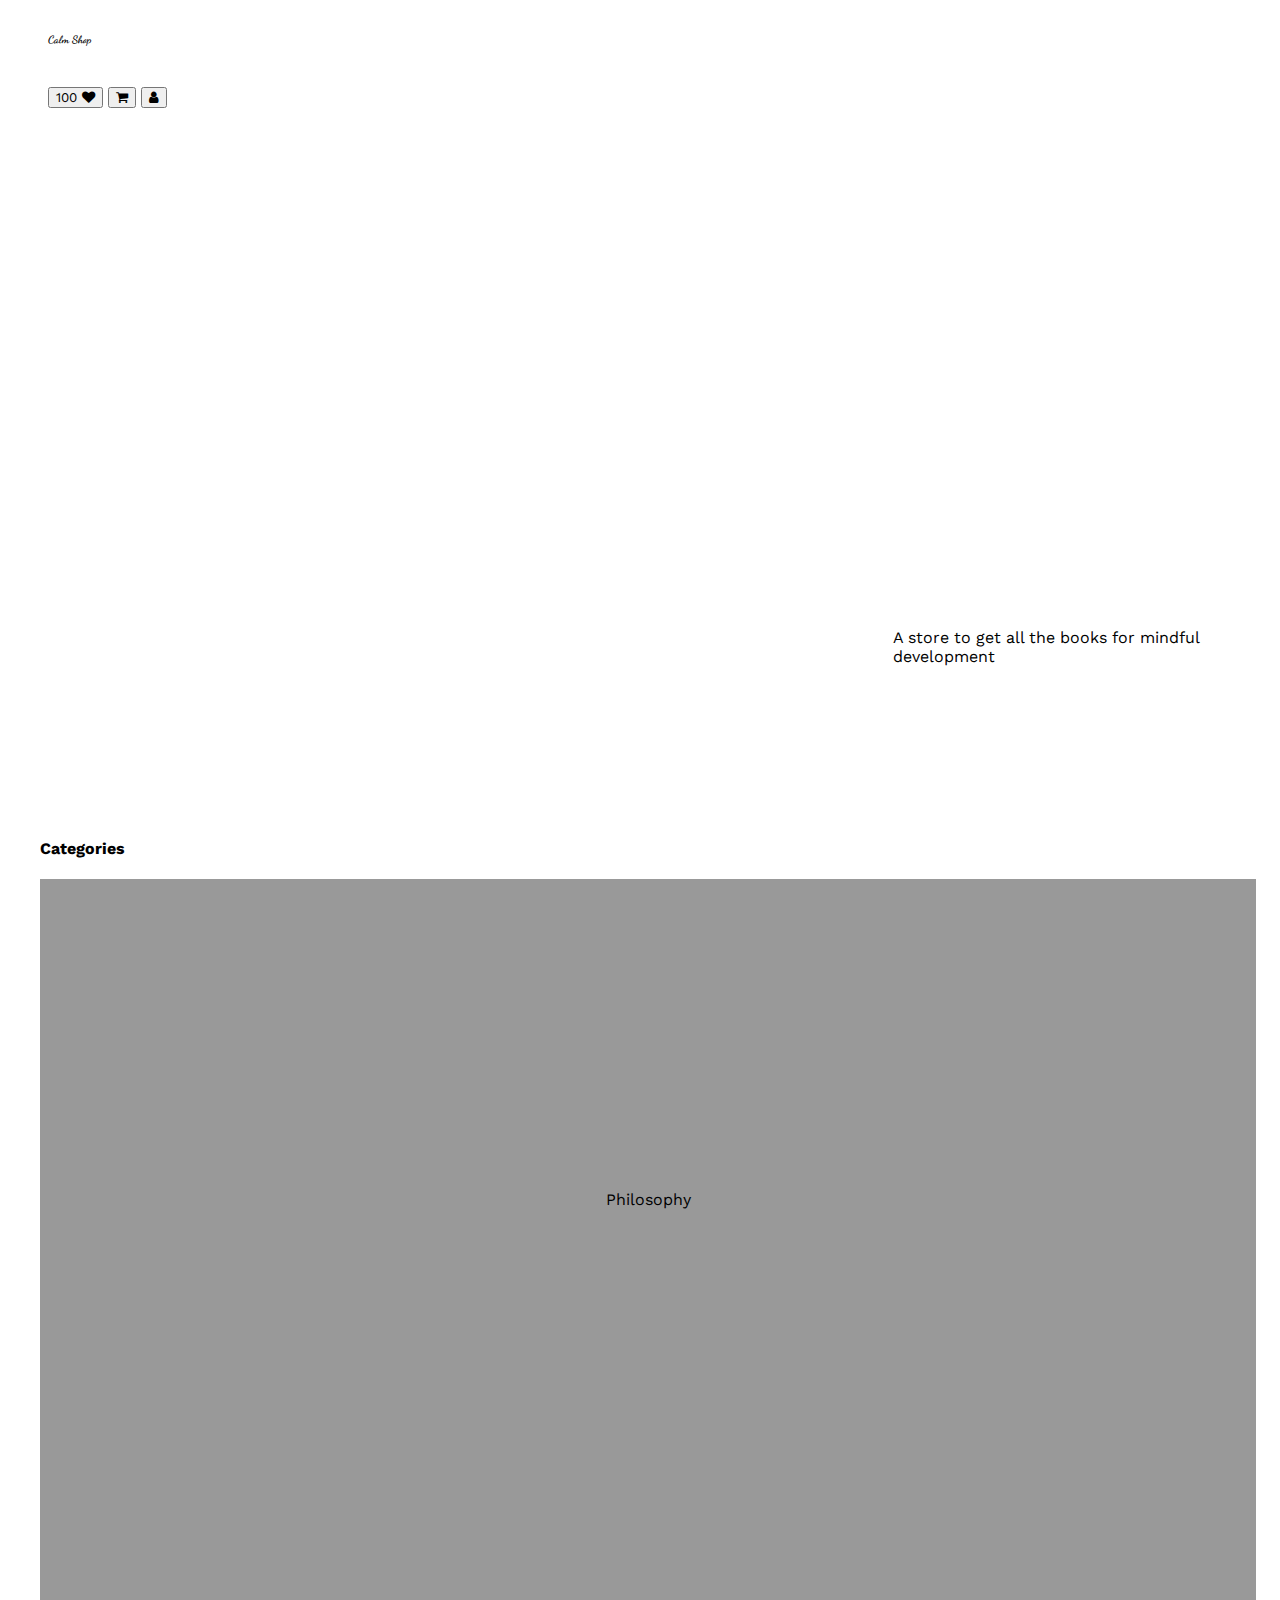
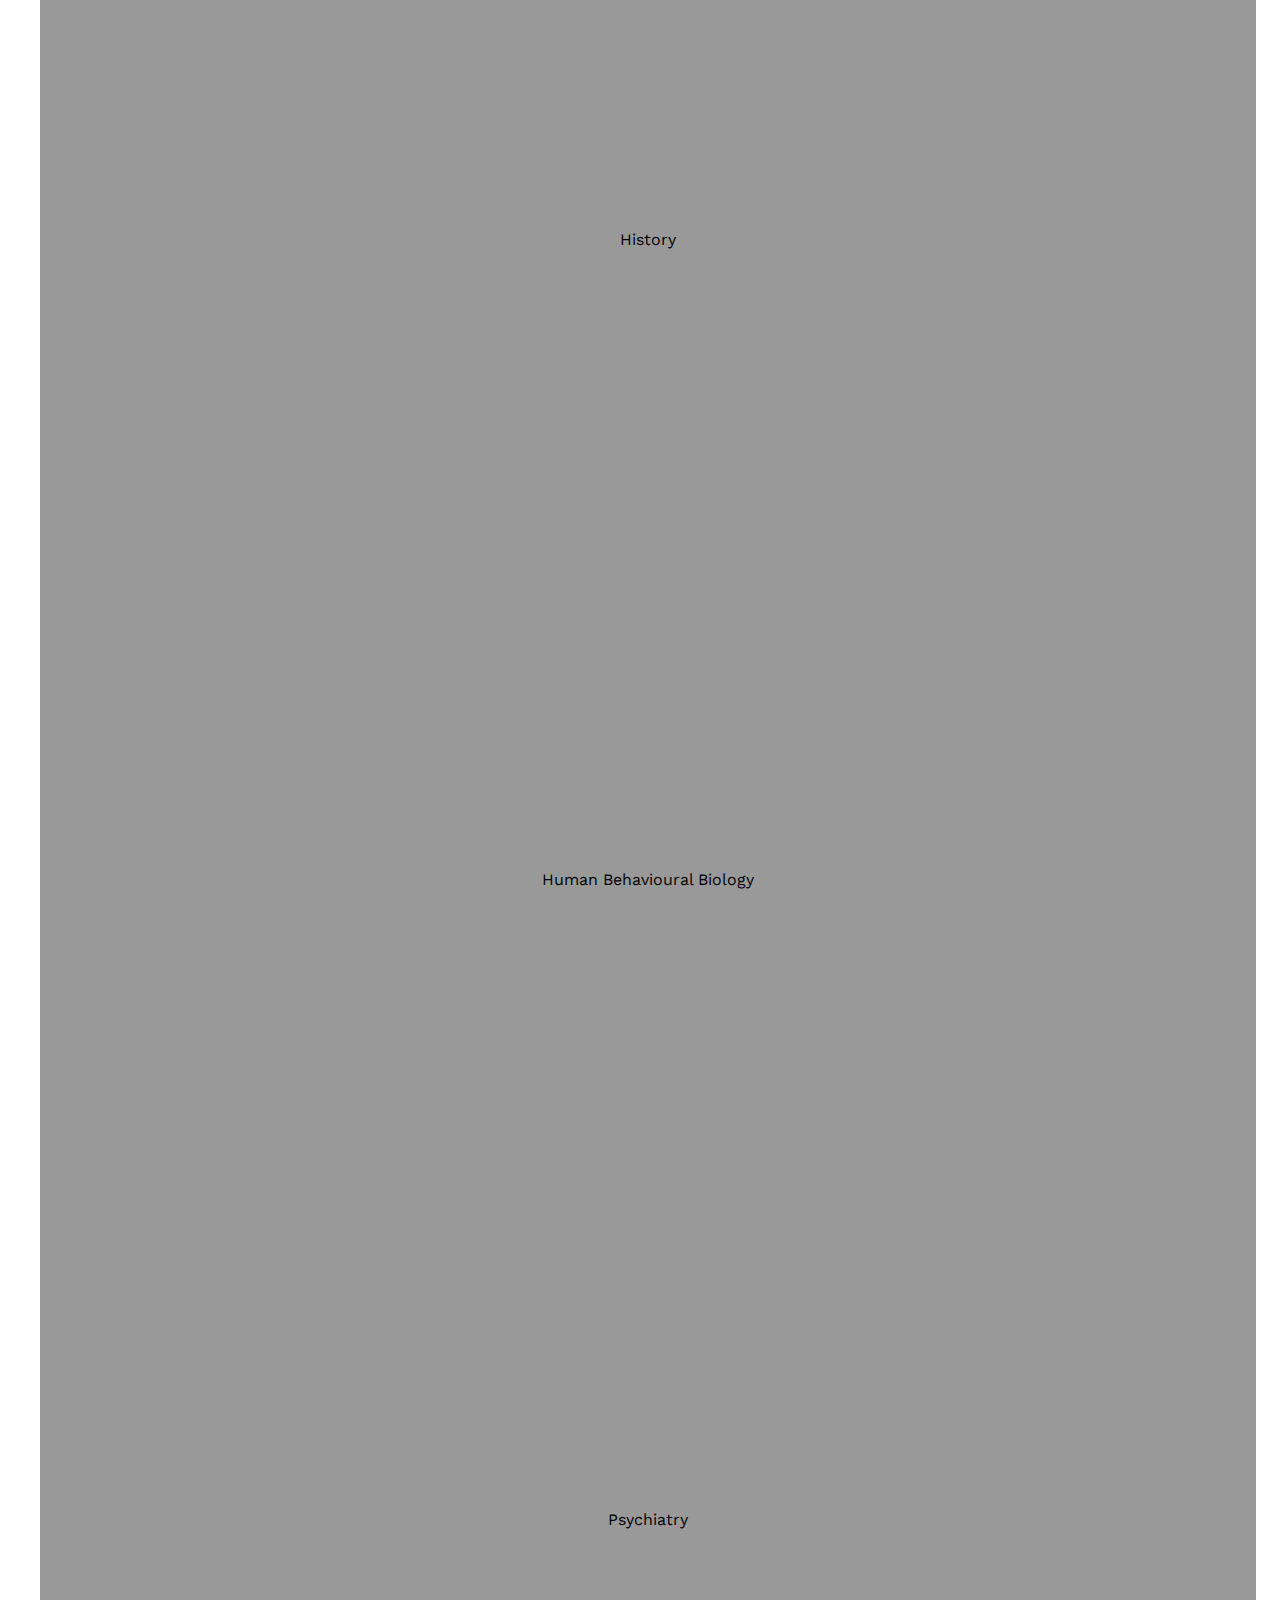
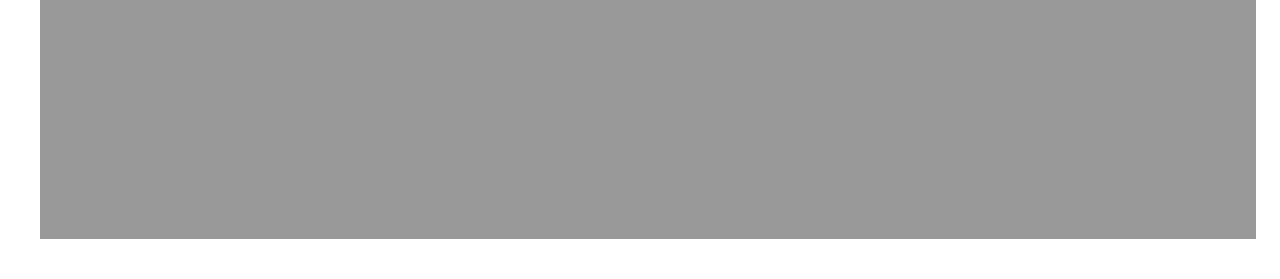
==== index.html @ 55950db6 "feat; responsive home page added" ====
<!DOCTYPE html>
<html>
  <head>
    <meta charset="utf-8" />
    <meta http-equiv="X-UA-Compatible" content="IE=edge" />
    <title></title>
    <meta name="description" content="" />
    <meta name="viewport" content="width=device-width, initial-scale=1" />
    <link rel="stylesheet" href="./css/home.css" />
    <link
      rel="stylesheet"
      href="https://cdnjs.cloudflare.com/ajax/libs/font-awesome/4.7.0/css/font-awesome.min.css"
    />
  </head>
  <body>
    <header class="header header--dark">
      <span class="logo">
        <img src="./assets/logo.png" alt="" class="logo--img" />
        <h6 class="h4__typography typography--white header__title">
          Calm Shop
        </h6></span
      >
      <nav class="header__nav">
        <ul class="nav__list">
          <button class="badge__icon badge__icon--blue">
            <span class="badge__icon--counter icon__counter--pink">100</span>
            <span class="fa fa-heart" />
          </button>
          <button class="badge__icon badge__icon--blue">
            <span class="fa fa-shopping-cart" />
          </button>
          <button class="badge__icon badge__icon--blue">
            <span class="fa fa-user" />
          </button>
        </ul>
      </nav>
    </header>
    <div class="image__container">
      <div class="img--tagline">
        <img
          src="https://images.unsplash.com/photo-1525720171842-a4992f22f70d?ixlib=rb-1.2.1&ixid=MnwxMjA3fDB8MHxzZWFyY2h8MTgwfHxib29rcyUyMGFuZCUyMGVubGlnaHRlbm1lbnR8ZW58MHx8MHx8&auto=format&fit=crop&w=600&q=60"
          alt=""
          class="image__fit"
        />
      </div>
      <span class="h4__typography typography--white tagline"
        >A store to get all the books for mindful development</span
      >
    </div>
    <main class="main__section padding--sm">
      <h4 class="h4__typography center__typography">Categories</h4>
      <div class="grid-2-item">
        <div class="category__card">
          <div class="category__image">
            <img
              src="https://images.unsplash.com/photo-1620662831351-9f68f76d0b9a?ixlib=rb-1.2.1&ixid=MnwxMjA3fDB8MHxwaG90by1wYWdlfHx8fGVufDB8fHx8&auto=format&fit=crop&w=1170&q=80"
              alt=""
              class="image__fit"
            />
          </div>
          <div class="category__card--overlay h4__typography typography--white">
            Philosophy
          </div>
        </div>
        <div class="category__card">
          <div class="category__image">
            <img
              src="https://images.unsplash.com/photo-1461360370896-922624d12aa1?ixlib=rb-1.2.1&ixid=MnwxMjA3fDB8MHxwaG90by1wYWdlfHx8fGVufDB8fHx8&auto=format&fit=crop&w=1174&q=80"
              alt=""
              class="image__fit"
            />
          </div>
          <div class="category__card--overlay h4__typography typography--white">
            History
          </div>
        </div>
        <div class="category__card">
          <div class="category__image">
            <img
              src="https://images.unsplash.com/photo-1530973428-5bf2db2e4d71?ixlib=rb-1.2.1&ixid=MnwxMjA3fDB8MHxzZWFyY2h8MXx8aHVtYW4lMjBiZWhhdmlvdXIlMjBiaW9sb2d5fGVufDB8fDB8fA%3D%3D&auto=format&fit=crop&w=600&q=60"
              alt=""
              class="image__fit"
            />
          </div>
          <div class="category__card--overlay h4__typography typography--white">
            Human Behavioural Biology
          </div>
        </div>
        <div class="category__card">
          <div class="category__image">
            <img
              src="https://images.unsplash.com/photo-1471520201477-47a62a269a87?ixlib=rb-1.2.1&ixid=MnwxMjA3fDB8MHxwaG90by1wYWdlfHx8fGVufDB8fHx8&auto=format&fit=crop&w=1170&q=80"
              alt=""
              class="image__fit"
            />
          </div>
          <div class="category__card--overlay h4__typography typography--white">
            Psychiatry
          </div>
        </div>
      </div>
    </main>
    <script src="index.js" async defer></script>
  </body>
</html>
---- css/home.css ----
@import url(./global.css);

.image__container {
  width: 100%;
  height: 70vh;
  display: grid;
  grid-template-columns: repeat(3, 1fr);
  grid-template-rows: repeat(4, 1fr);
  grid-auto-rows: 100%;
  grid-template-areas: "tagline";
}

.img--tagline {
  grid-area: tagline;
  grid-row: 1/-1;
  grid-column: 1/-1;
}

.tagline {
  grid-area: tagline;
  grid-row: 4/-1;
  grid-column: 3/-1;
  padding: var(--padding-sm);
}

@media screen and (max-width: 860px) {
  .image__container {
    height: 50rem;
  }
}

@media screen and (max-width: 700px) {
  .image__container {
    height: 40rem;
  }
  .tagline {
    grid-column: 2/-1;
  }
}

@media screen and (max-width: 550px) {
  .image__container {
    height: 30rem;
  }
}

@media screen and (max-width: 470px) {
  .image__container {
    height: 20rem;
  }
  .tagline {
    grid-column: 1/-1;
  }
}

.category__card {
  width: 100%;
  height: 40rem;
  cursor: pointer;
  display: grid;
  grid-template: "container";
}

.category__card * {
  min-width: 0;
  min-height: 0;
}

.category__image {
  grid-area: container;
}

.category__card--overlay {
  grid-area: container;
  display: flex;
  justify-content: center;
  align-items: center;
  background-color: rgb(0, 0, 0, 40%);
}

.category__card--overlay:hover {
  background-color: rgb(0, 0, 0, 60%);
}

@media screen and (max-width: 600px) {
  .category__card {
    height: 30rem;
  }
}

@media screen and (max-width: 450px) {
  .category__card {
    height: 20rem;
  }
}
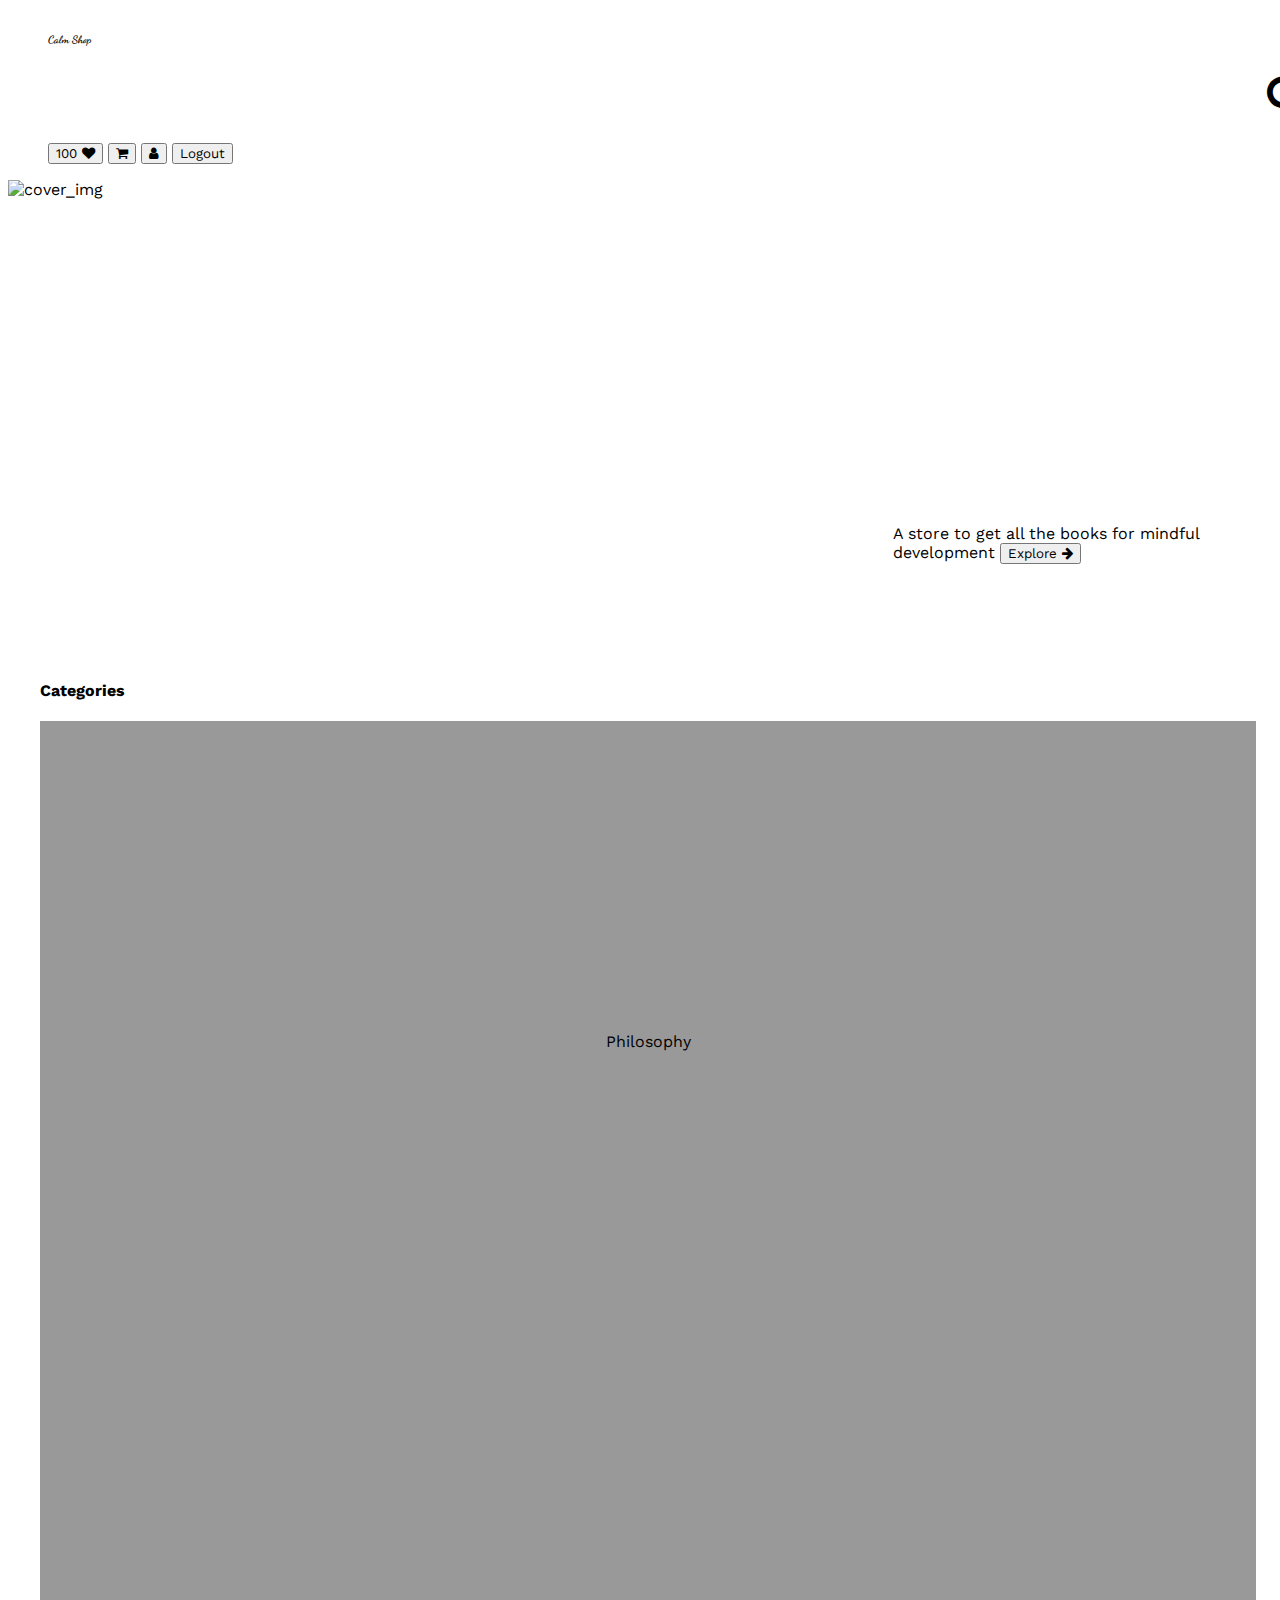
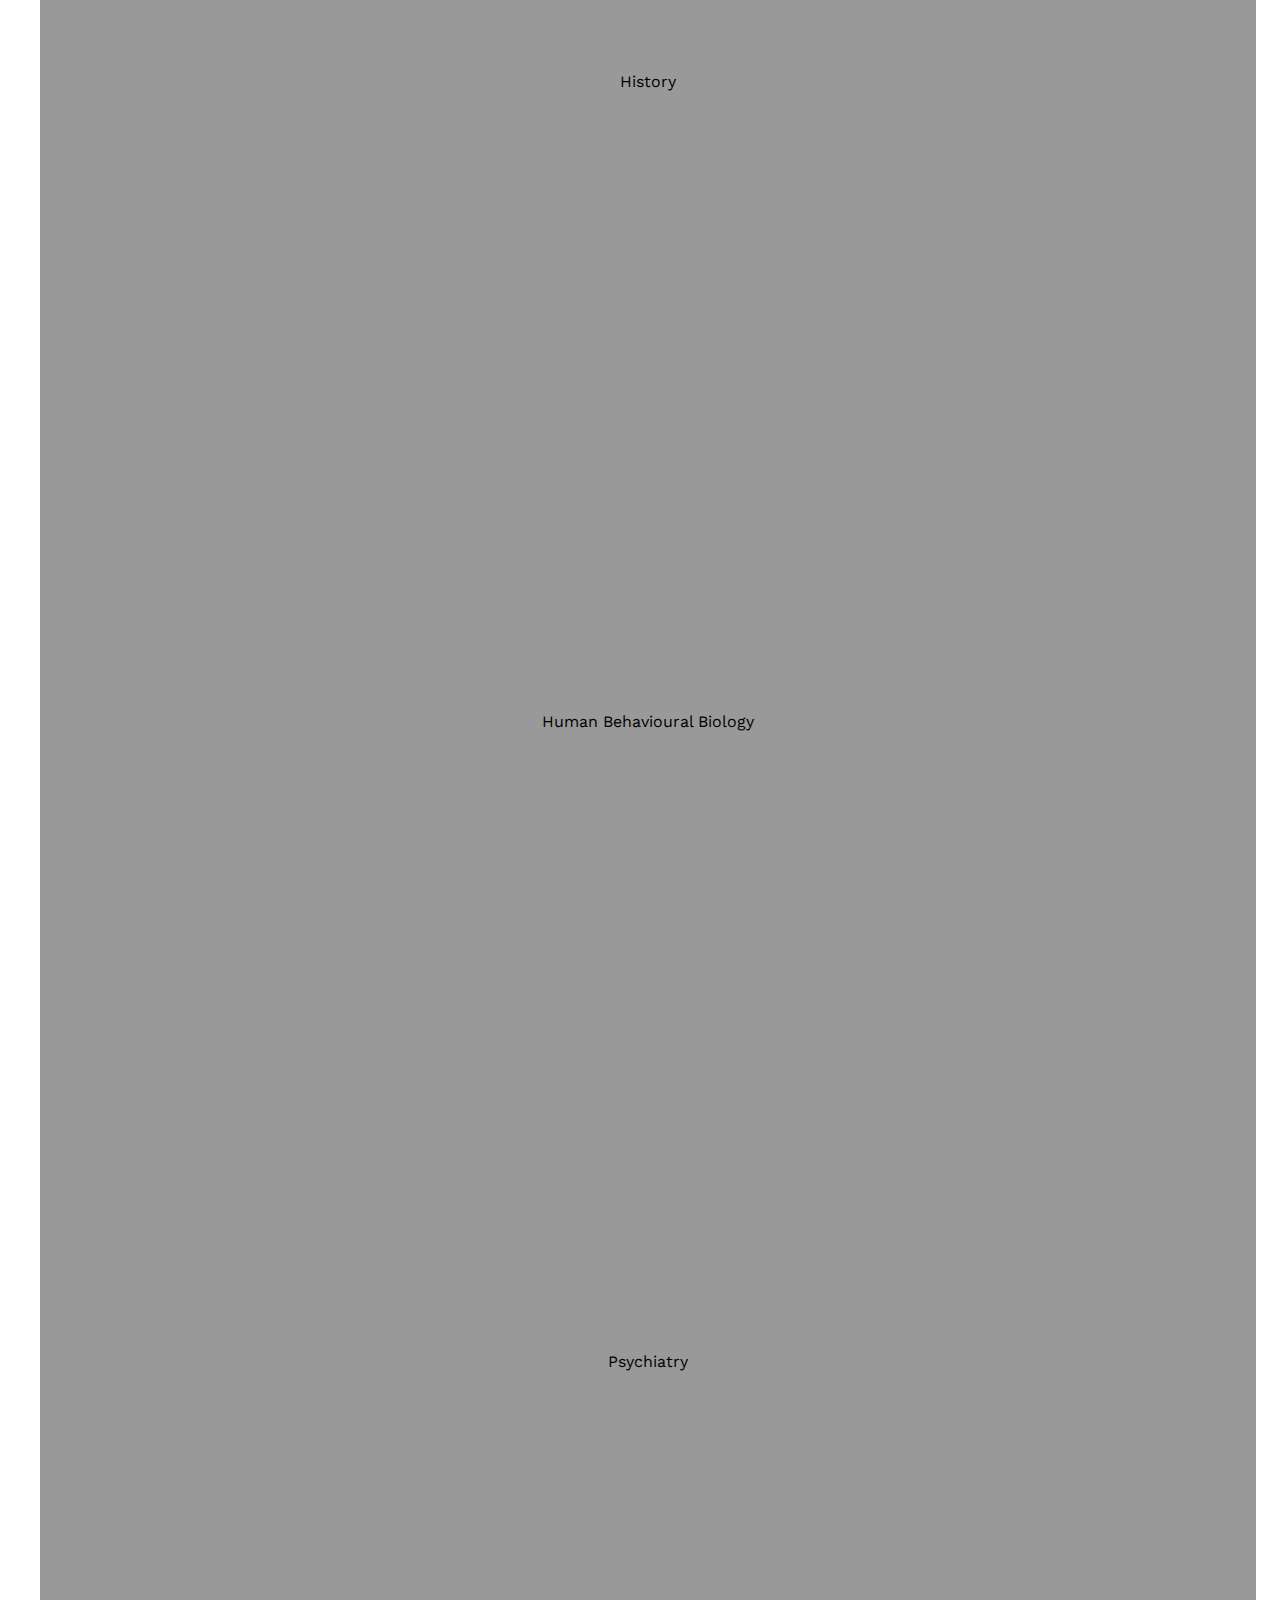
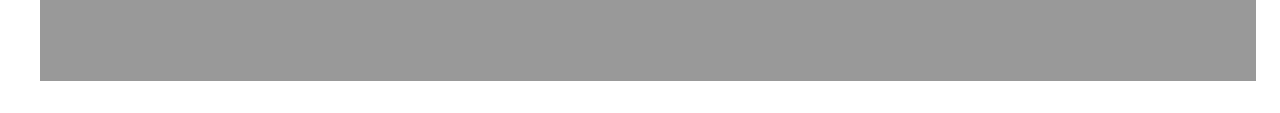
==== commit 6b9ea2e3: "feat: Search bar and explore button added" ====
--- a/index.html
+++ b/index.html
@@ -12,7 +12,7 @@
       href="https://cdnjs.cloudflare.com/ajax/libs/font-awesome/4.7.0/css/font-awesome.min.css"
     />
   </head>
-  <body>
+  <body class="body--section">
     <header class="header header--dark">
       <span class="logo">
         <img src="./assets/logo.png" alt="" class="logo--img" />
@@ -20,7 +20,11 @@
           Calm Shop
         </h6></span
       >
-      <nav class="header__nav">
+      <div class="search__container">
+        <input type="text" name="" id="" class="search__input" />
+        <span class="search__btn"><span class="fa fa-search"></span></span>
+      </div>
+      <nav class="">
         <ul class="nav__list">
           <button class="badge__icon badge__icon--blue">
             <span class="badge__icon--counter icon__counter--pink">100</span>
@@ -32,6 +36,11 @@
           <button class="badge__icon badge__icon--blue">
             <span class="fa fa-user" />
           </button>
+          <button
+            class="button--sm button__solid button--blue button__rounded--lg"
+          >
+            <span class="button__typography typography--white">Logout</span>
+          </button>
         </ul>
       </nav>
     </header>
@@ -39,13 +48,22 @@
       <div class="img--tagline">
         <img
           src="https://images.unsplash.com/photo-1525720171842-a4992f22f70d?ixlib=rb-1.2.1&ixid=MnwxMjA3fDB8MHxzZWFyY2h8MTgwfHxib29rcyUyMGFuZCUyMGVubGlnaHRlbm1lbnR8ZW58MHx8MHx8&auto=format&fit=crop&w=600&q=60"
-          alt=""
+          alt="cover_img"
           class="image__fit"
         />
       </div>
-      <span class="h4__typography typography--white tagline"
-        >A store to get all the books for mindful development</span
-      >
+      <div class="tagline">
+        <span class="h5__typography typography--white"
+          >A store to get all the books for mindful development</span
+        >
+        <button
+          class="button--lg button__solid button--blue button__rounded--lg"
+        >
+          <span class="button__typography typography--white"
+            >Explore <span class="fa fa-arrow-right"></span
+          ></span>
+        </button>
+      </div>
     </div>
     <main class="main__section padding--sm">
       <h4 class="h4__typography center__typography">Categories</h4>
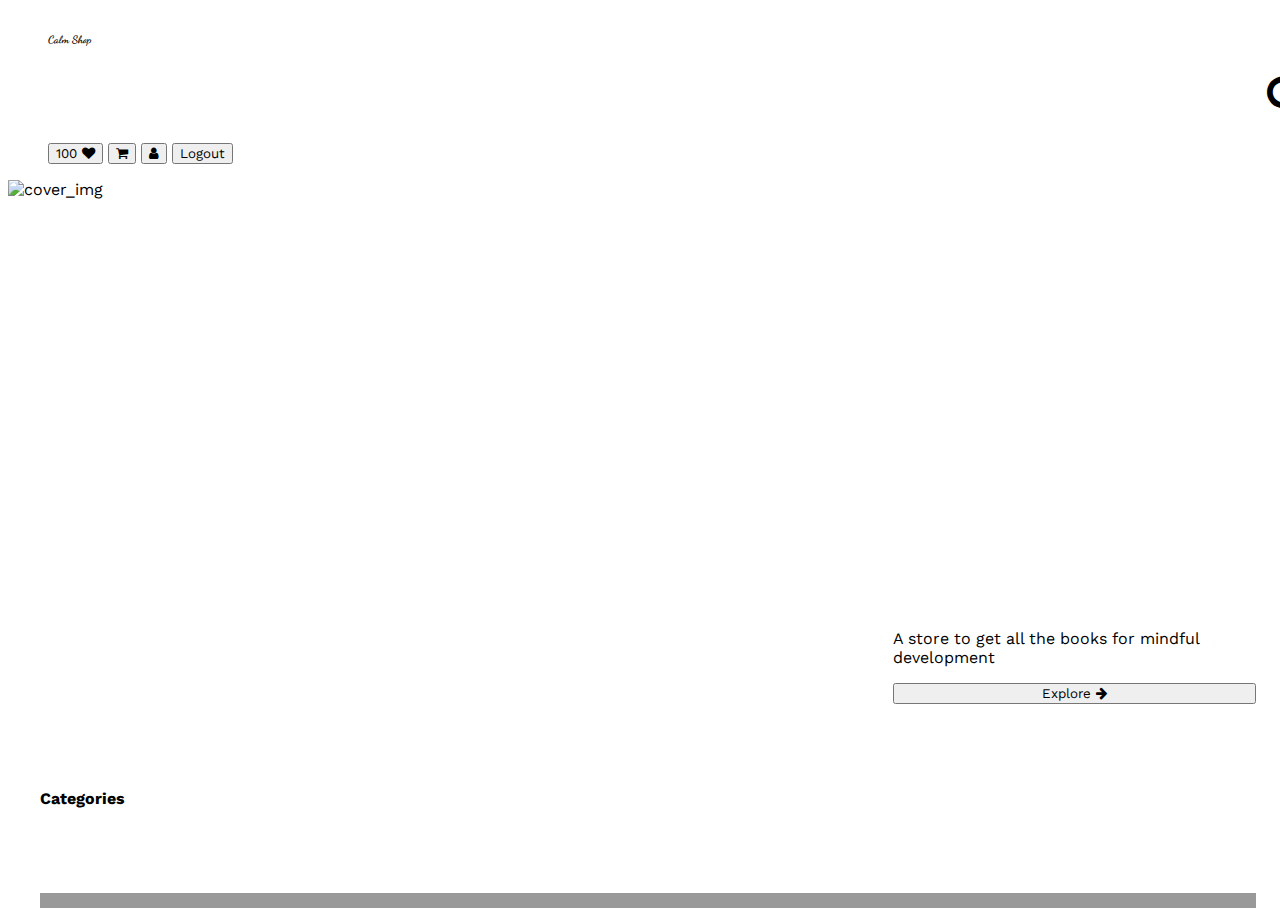
==== commit e568d8cf: "style: moved image to main section and made header fixed" ====
--- a/index.html
+++ b/index.html
@@ -44,30 +44,30 @@
         </ul>
       </nav>
     </header>
-    <div class="image__container">
-      <div class="img--tagline">
-        <img
-          src="https://images.unsplash.com/photo-1525720171842-a4992f22f70d?ixlib=rb-1.2.1&ixid=MnwxMjA3fDB8MHxzZWFyY2h8MTgwfHxib29rcyUyMGFuZCUyMGVubGlnaHRlbm1lbnR8ZW58MHx8MHx8&auto=format&fit=crop&w=600&q=60"
-          alt="cover_img"
-          class="image__fit"
-        />
+    <main class="main__section">
+      <div class="image__container">
+        <div class="img--tagline">
+          <img
+            src="https://images.unsplash.com/photo-1525720171842-a4992f22f70d?ixlib=rb-1.2.1&ixid=MnwxMjA3fDB8MHxzZWFyY2h8MTgwfHxib29rcyUyMGFuZCUyMGVubGlnaHRlbm1lbnR8ZW58MHx8MHx8&auto=format&fit=crop&w=600&q=60"
+            alt="cover_img"
+            class="image__fit"
+          />
+        </div>
+        <div class="tagline">
+          <span class="h5__typography typography--white"
+            >A store to get all the books for mindful development</span
+          >
+          <button
+            class="button--lg button__solid button--blue button__rounded--lg"
+          >
+            <span class="button__typography typography--white"
+              >Explore <span class="fa fa-arrow-right"></span
+            ></span>
+          </button>
+        </div>
       </div>
-      <div class="tagline">
-        <span class="h5__typography typography--white"
-          >A store to get all the books for mindful development</span
-        >
-        <button
-          class="button--lg button__solid button--blue button__rounded--lg"
-        >
-          <span class="button__typography typography--white"
-            >Explore <span class="fa fa-arrow-right"></span
-          ></span>
-        </button>
-      </div>
-    </div>
-    <main class="main__section padding--sm">
-      <h4 class="h4__typography center__typography">Categories</h4>
-      <div class="grid-2-item">
+      <h4 class="h4__typography center__typography padding--sm">Categories</h4>
+      <div class="grid-2-item padding--sm">
         <div class="category__card">
           <div class="category__image">
             <img
--- a/css/home.css
+++ b/css/home.css
@@ -21,6 +21,9 @@
   grid-row: 4/-1;
   grid-column: 3/-1;
   padding: var(--padding-sm);
+  display: flex;
+  flex-direction: column;
+  gap: 1rem;
 }
 
 @media screen and (max-width: 860px) {
@@ -45,9 +48,6 @@
 }
 
 @media screen and (max-width: 470px) {
-  .image__container {
-    height: 20rem;
-  }
   .tagline {
     grid-column: 1/-1;
   }
